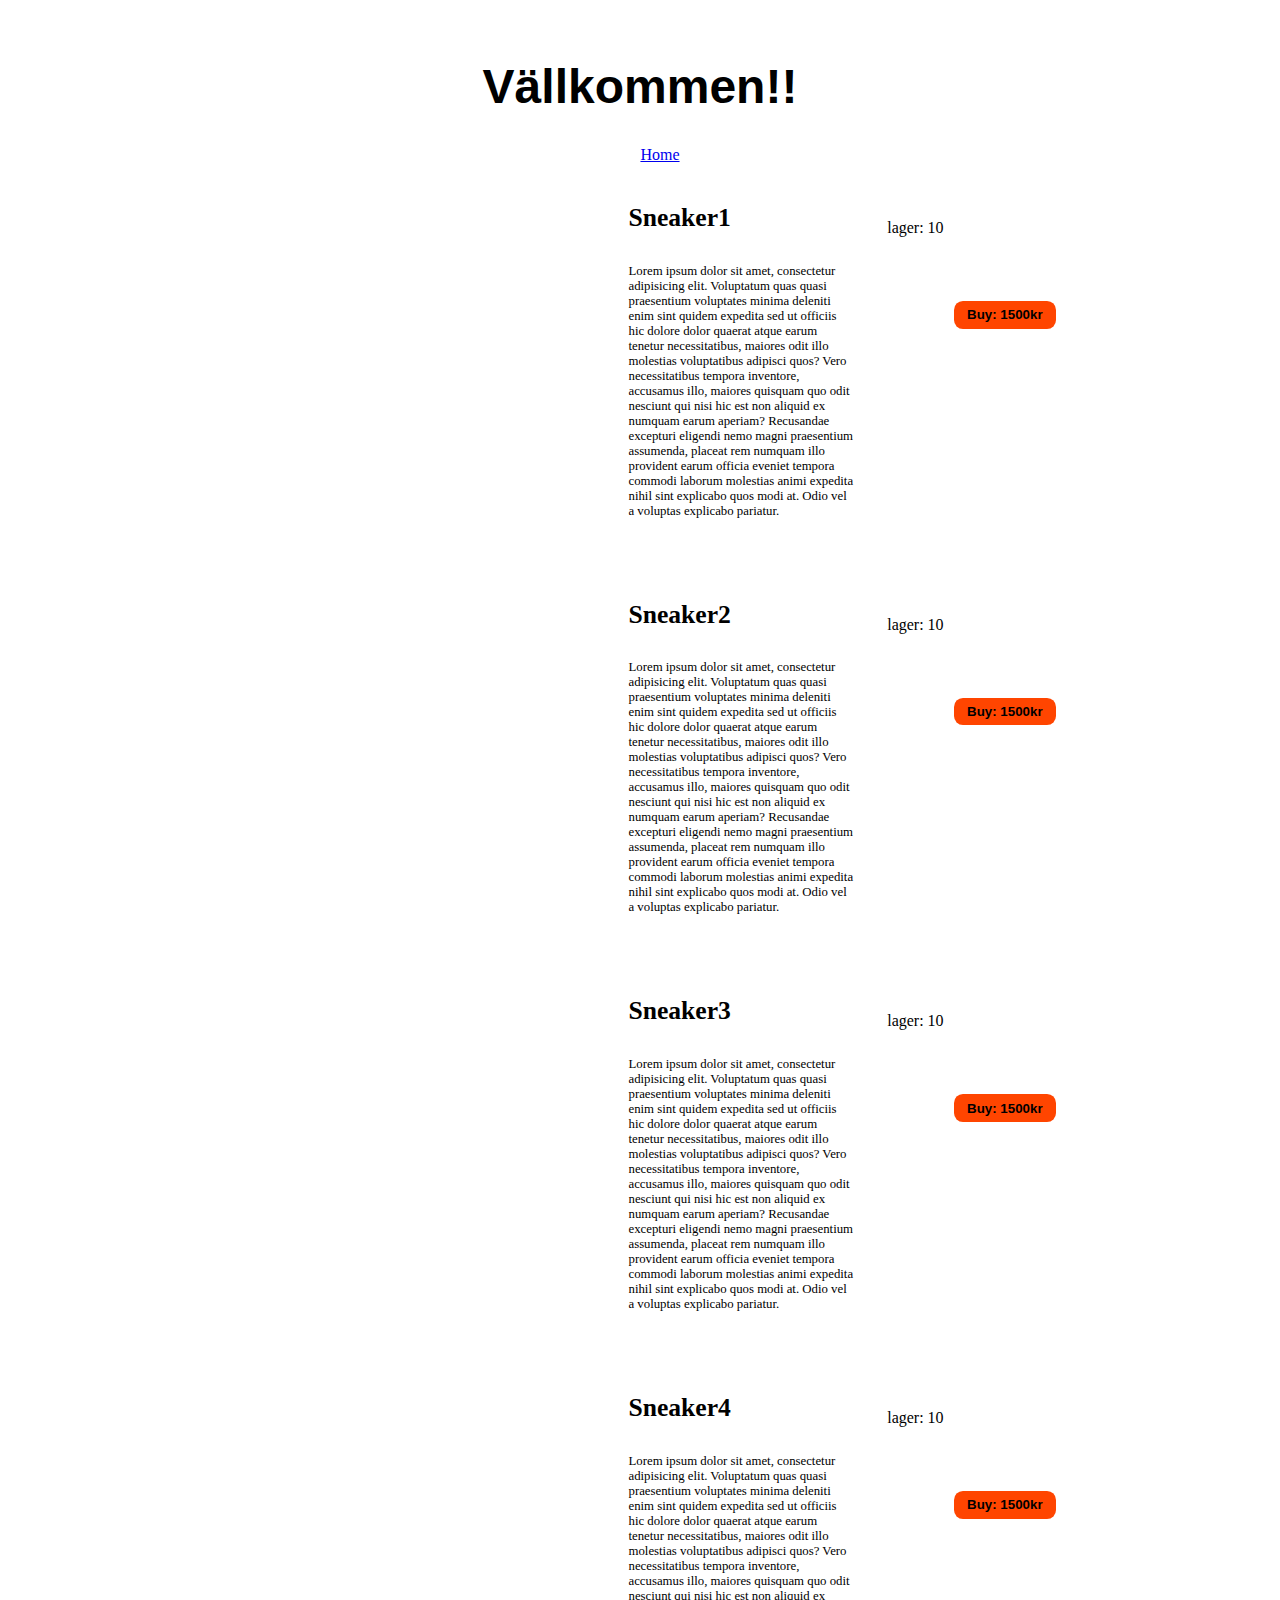
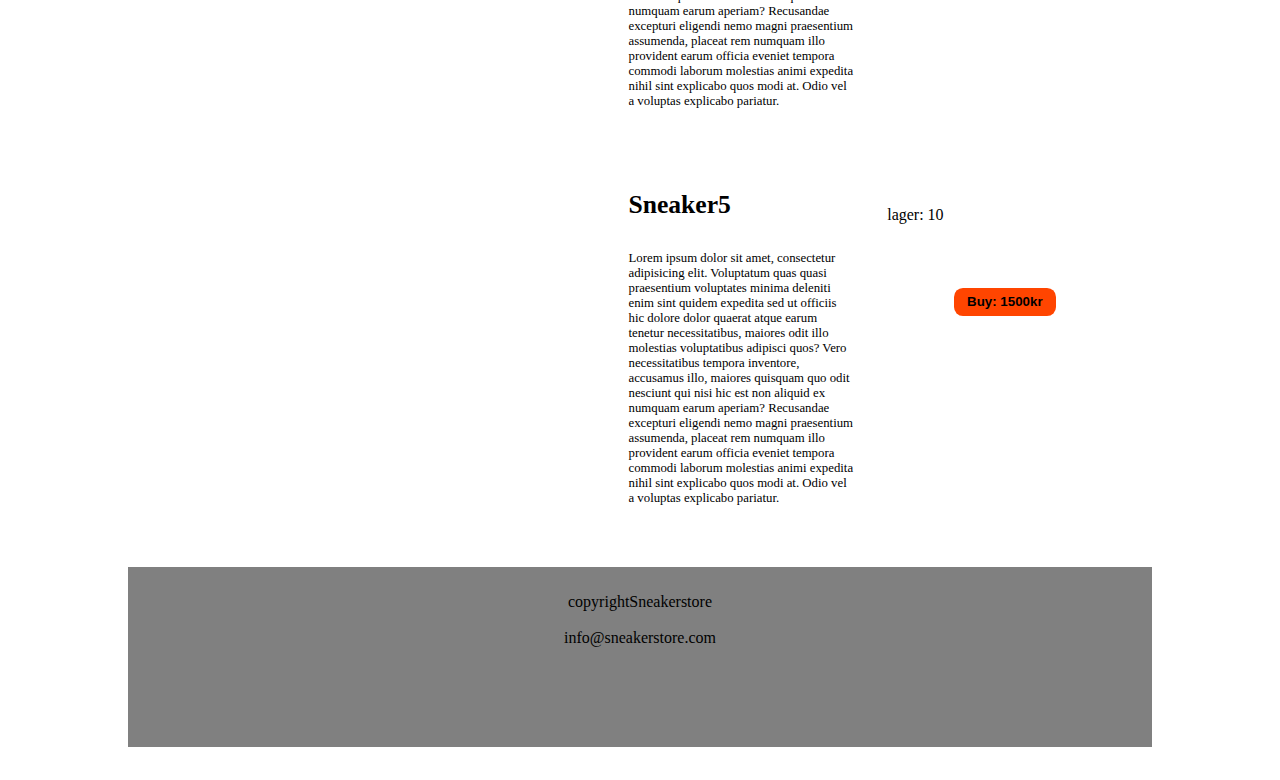
==== index.html @ 8e4ab18f "first commit" ====
<!DOCTYPE html>
<html lang="en">
<head>
    <meta charset="UTF-8">
    <meta http-equiv="X-UA-Compatible" content="IE=edge">
    <meta name="viewport" content="width=device-width, initial-scale=1.0">
    <link rel="stylesheet" href="https://cdnjs.cloudflare.com/ajax/libs/font-awesome/6.2.1/css/all.min.css" integrity="sha512-MV7K8+y+gLIBoVD59lQIYicR65iaqukzvf/nwasF0nqhPay5w/9lJmVM2hMDcnK1OnMGCdVK+iQrJ7lzPJQd1w==" crossorigin="anonymous" referrerpolicy="no-referrer" />
    <link rel="stylesheet" href="/style/style.css">
    <title>Document</title>
</head>
<body>
    <div class="square">
    
        <picture>
            <source media="(min-width:751px)" srcset="https://cdn-icons-png.flaticon.com/512/5499/5499206.png">
        
            <img>
        </picture>
    
        <div class="cart"><a href="/modules/cart.html"><i class="fa-solid fa-cart-shopping"></i></a><div class="lang1"></div></div>
        <h1 class="bouncing-letters">
            <span>V</span><span>ä</span><span>l</span><span>l</span><span>k</span><span>o</span><span>m</span><span>m</span><span>e</span><span>n</span><span>!</span><span>!</span></h1>
       
        <div> 
            <ul class="menu hidden" id="menu" >
                <li id="home"><a href="index.html">Home</a></li>
            </ul>
        </div>
        <div class="grid"  id="container">
      <div class="div-container">
                <div class="image"><img class="skor-img" src="https://shelta.se/pub_images/original/DV1129-300_1.jpg?timestamp=1677759773" alt=""></div>
                <div class="beskrivning"><strong class="text">Sneaker1</strong><br>
                    <br><p class="text2">Lorem ipsum dolor sit amet, consectetur adipisicing elit. Voluptatum quas quasi praesentium voluptates minima deleniti enim sint quidem expedita sed ut officiis hic dolore dolor quaerat atque earum tenetur necessitatibus, maiores odit illo molestias voluptatibus adipisci quos? Vero necessitatibus tempora inventore, accusamus illo, maiores quisquam quo odit nesciunt qui nisi hic est non aliquid ex numquam earum aperiam? Recusandae excepturi eligendi nemo magni praesentium assumenda, placeat rem numquam illo provident earum officia eveniet tempora commodi laborum molestias animi expedita nihil sint explicabo quos modi at. Odio vel a voluptas explicabo pariatur.</p></div>
                <div class="pris"><p>lager: 10</p> <button class="euro">Buy: 1500kr</button></div>
            </div>
            <div class="div-container">
                <div class="image"><img class="skor-img" src="https://shelta.se/pub_images/original/AH6789-006_1.jpg" alt=""></div>
                <div class="beskrivning"><strong class="text">Sneaker2</strong><br>
                    <br><p class="text2">Lorem ipsum dolor sit amet, consectetur adipisicing elit. Voluptatum quas quasi praesentium voluptates minima deleniti enim sint quidem expedita sed ut officiis hic dolore dolor quaerat atque earum tenetur necessitatibus, maiores odit illo molestias voluptatibus adipisci quos? Vero necessitatibus tempora inventore, accusamus illo, maiores quisquam quo odit nesciunt qui nisi hic est non aliquid ex numquam earum aperiam? Recusandae excepturi eligendi nemo magni praesentium assumenda, placeat rem numquam illo provident earum officia eveniet tempora commodi laborum molestias animi expedita nihil sint explicabo quos modi at. Odio vel a voluptas explicabo pariatur.</p></div>
                <div class="pris"><p>lager: 10</p> <button class="euro">Buy: 1500kr</button></div>
            </div>
            <div class="div-container">
                <div class="image"><img class="skor-img" src="https://shelta.se/pub_images/original/DV1129-001_1.jpg?timestamp=1673044814" alt=""></div>
                <div class="beskrivning"><strong class="text">Sneaker3</strong><br>
                    <br><p class="text2">Lorem ipsum dolor sit amet, consectetur adipisicing elit. Voluptatum quas quasi praesentium voluptates minima deleniti enim sint quidem expedita sed ut officiis hic dolore dolor quaerat atque earum tenetur necessitatibus, maiores odit illo molestias voluptatibus adipisci quos? Vero necessitatibus tempora inventore, accusamus illo, maiores quisquam quo odit nesciunt qui nisi hic est non aliquid ex numquam earum aperiam? Recusandae excepturi eligendi nemo magni praesentium assumenda, placeat rem numquam illo provident earum officia eveniet tempora commodi laborum molestias animi expedita nihil sint explicabo quos modi at. Odio vel a voluptas explicabo pariatur.</p></div>
                <div class="pris"><p>lager: 10</p> <button class="euro">Buy: 1500kr</button></div>
            </div>
            <div class="div-container">
                <div class="image"><img class="skor-img" src="https://shelta.se/pub_images/original/AH6789-001_1.jpg?timestamp=1609192138" alt=""></div>
                <div class="beskrivning"><strong class="text">Sneaker4</strong><br>
                    <br><p class="text2">Lorem ipsum dolor sit amet, consectetur adipisicing elit. Voluptatum quas quasi praesentium voluptates minima deleniti enim sint quidem expedita sed ut officiis hic dolore dolor quaerat atque earum tenetur necessitatibus, maiores odit illo molestias voluptatibus adipisci quos? Vero necessitatibus tempora inventore, accusamus illo, maiores quisquam quo odit nesciunt qui nisi hic est non aliquid ex numquam earum aperiam? Recusandae excepturi eligendi nemo magni praesentium assumenda, placeat rem numquam illo provident earum officia eveniet tempora commodi laborum molestias animi expedita nihil sint explicabo quos modi at. Odio vel a voluptas explicabo pariatur.</p></div>
                <div class="pris"><p>lager: 10</p> <button class="euro">Buy: 1500kr</button></div>
            </div>
            <div class="div-container">
                <div class="image"><img class="skor-img" src="https://shelta.se/pub_images/original/DM2361-100_0.jpg?timestamp=1628091117" alt=""></div>
                <div class="beskrivning"><strong class="text">Sneaker5</strong><br>
                    <br><p class="text2">Lorem ipsum dolor sit amet, consectetur adipisicing elit. Voluptatum quas quasi praesentium voluptates minima deleniti enim sint quidem expedita sed ut officiis hic dolore dolor quaerat atque earum tenetur necessitatibus, maiores odit illo molestias voluptatibus adipisci quos? Vero necessitatibus tempora inventore, accusamus illo, maiores quisquam quo odit nesciunt qui nisi hic est non aliquid ex numquam earum aperiam? Recusandae excepturi eligendi nemo magni praesentium assumenda, placeat rem numquam illo provident earum officia eveniet tempora commodi laborum molestias animi expedita nihil sint explicabo quos modi at. Odio vel a voluptas explicabo pariatur.</p></div>
                <div class="pris"><p>lager: 10</p> <button class="euro">Buy: 1500kr</button></div>
            </div>
            
    </div>
    <div class="footer">
        <div>copyright<i class="fa-regular fa-copyright"></i>Sneakerstore</div>
        <br>
        <div>info@sneakerstore.com</div>
        <i class="fa-brands fa-facebook-messenger"></i>
        <i class="fa-brands fa-instagram"></i>
    </div>
    <script src="main.js"></script>
</body>
</html>
---- style/style.css ----
.square{
    width: 80vw;
    height: 100%; 
    margin: auto;
    padding-bottom: 2vw;  
}
ul{
    display: block;
}
.menu{
    display: flex; 
    justify-content: space-around;
}
.fa-bars{
    display: none; 
    cursor:pointer; 
}
.height{
    display: none; 
}
li{  
   text-align: center;
   list-style: none;
   padding: 0.8vw;
   cursor: pointer; 
 
}
li:hover{
    background-color: orangered; 
    border-radius: 15px;
    transform: scale(1.2);
    box-shadow: 1px 1px 1px 1px rgba(244, 172, 148, 0.776)
}
li:active{
    transform: scale(0.98)
}
.change{ 
    float: right; 
    border-radius: 15px; 
    color: black; 
    margin: 2vw;
    cursor: pointer; 
    padding: 0.8vw;  
}
.change:hover{
    font-weight: bold;
    background-color: grey;
    border-radius: 1.5vw;  
}
.lang{
    float: right; 
    margin-top: 3vw;
    margin-right: 4vw; 
    cursor: pointer;  
    font-size: 2vw;   
}
.lang:active{
    transform: scale(0.9);
}
i{
    color: black; 
}
img{
    width: 7vw;
    border-radius: 50%; 
    margin-top: 2vw;
    margin-left: 2vw; 
    transition-duration: 0.5s  
}
img:hover{
    transform: rotate(360deg)
}
.grid{
    display: grid; 
    grid-template-columns: auto auto auto; 
    gap: 0.5vw;  
    margin-top: 1vw; 
    
}
#container{
    display: flex; 
    flex-direction: column;
}
.div-container{
    display: flex; 
    flex-direction: row;
}
.image{
    position: relative; 
    grid-column: 1/ span 2;
    grid-row: 1 / 3;
    width: 50vw; 
    height: 30.5vw; 
    margin-left: 0.7vw;
    background-color: rgba(255, 255, 255, 0.708); 
    border-radius: 0.8vw; 
}
.beskrivning{
    grid-column: 3;
    grid-row: 2 ;
    width: 24vw; 
    height: 27.5vw; 
    padding: 1vw; 
    background-color: rgba(255, 255, 255, 0.708);
    border-radius: 0.8vw;
    padding-bottom: 2vw; 
    margin-right: 0.5vw; 
    margin-left: 0.5vw; 
}
.pris{
    width: 26vw; 
    height: 10vw; 
    padding: 1vw; 
    background-color: rgba(255, 255, 255, 0.708);
    border-radius: 0.8vw;
    margin-right: 0.5vw;
    
}
button{
    width: 8vw; 
    border-radius: 0.7vw;
    border: none; 
    padding: 0.5vw; 
    background-color: orangered; 
    float: right; 
    margin-right: 6vw; 
    margin-top: 5vw; 
    cursor: pointer; 
    font-weight: bold;  
}
button:hover{
    background-color: rgb(241, 168, 141); 
}
button:active{
    transform: scale(0.9)
}
p{
    padding-bottom: 0; 
    margin-bottom: 0; 
}
.skor-img{
    position: absolute; 
    width: 25vw; 
    margin-left: 10vw; 
}
.text{
    font-size: 2vw; 
}
.text2{
    font-size: 1vw;  
}
.footer{
    height: 12vw; 
    background-color: grey; 
    width: 80vw; 
    margin: auto;
    text-align: center; 
    padding-top: 2vw; 
}
.fa-brands{
    padding: 2vw; 
    width: 4vw; 
    cursor: pointer;
    position: relative;
    animation: mymove 2s infinite;
    animation-direction: alternate; 
}
.fa-brands:active{
    transform: scale(1.5);
}

.btnplus, .btnminus{
    width: 2vw; 
    color: orangered;
    cursor: pointer; 
}

@keyframes mymove {
    from {top: 0vw;}
    to {top: 4vw;}
  }
@media screen and (max-width: 768px){
    .square{
        height: 100%; 
        padding-bottom: 4vw; 
    }
    .menu{
        display: flex; 
        justify-content: center; 
    }
    ul{
        display: flex;
        flex-direction: column;
        padding: 0vw;
        width: 100%; 

    }
    li{
        background-color: grey;
        border-radius: 0px; 
        height: 6vw;  
        padding-top: 2vw; 
    }
    li:hover{
        background-color: orangered;
        border-radius: 0px;
        transform: scale(1);
        box-shadow: 0px 0px 0px 0px rgb(249, 248, 248)
         
    }
    li:active{
        transform: scale(0.98)
    }
    .fa-bars{
        display: block; 
        width: 5vw; 
        height: 5vw;
        color: black;
        float: right; 
        margin-top: 3vw; 
        margin-bottom: 5vw;
        padding-right: 1.5vw;   
    }
    .fa-bars:hover{
        color: orangered;
        
    }
    .fa-bars:active{
        transform: scale(1.15)
    }
    .height{
        height: 6vw; 
        display: flex;
        justify-content: flex-end;
        width: 100%; 
    }

    .hidden{
        display: none; 
    }
    .grid{
         
        display: flex;
        flex-direction: column; 
        justify-content: center; 
        
         
    }
    
    .image{
        margin-top: 2vw; 
        position: static;
        width: 78vw; 
        margin-right: 1vw; 
    }
    .skor-img{
        margin-left: 25vw; 
    }
    .beskrivning{
        display: flex;
        width: 76vw;
        flex-direction: column;  
        margin: 1vw; 
        height: 80vw; 
    }
    .pris{
        position: relative; 
        display: flex; 
        width: 76.5vw;
        height: 8vw; 
        flex-direction: column; 
        padding-bottom: 7.5vw;
        margin: 0.6vw;
        margin-bottom: 2vw; 
        text-align: center;
        font-size: 3vw;   
    }
    button{
        position: absolute;
        width:76.5vw;
        height: 7vw;  
        margin-right: 0.5vw; 
        margin-top: 7vw;
    }
    .text{
        font-size: 2.5vw;
        
    }
    .text2{
        font-size: 2.5vw; 
    }
    .footer{
        height: 20vw; 
        padding-bottom: 2vw; 
    }
}


@import url("https://fonts.googleapis.com/css2?family=Open+Sans&family=Roboto:wght@300&display=swap");

/* Some styling */
h1{
    font-family: "open sans", sans-serif;
    text-align: center;
    
}


.bounce{
    animation-name: bounce;
    
    
}

.bouncing-letters span {
    
    animation-timing-function: linear;
    animation-duration: 1s;
    animation-iteration-count: 1;
    display: inline-block;
    font-size: 3rem;
    
}

@keyframes bounce {
    20%,
    50%,
    80%,
    to {
        transform: scale(1, 1);
    }
    40% {
        transform: scale(1.75, 0.65);
    }
    45% {
        transform: scale(1.75, 0.65);
    }
    70% {
        transform: scale(1.25, 0.75);
    }
    90% {
        transform: scale(1.15, 0.85);
    }
}
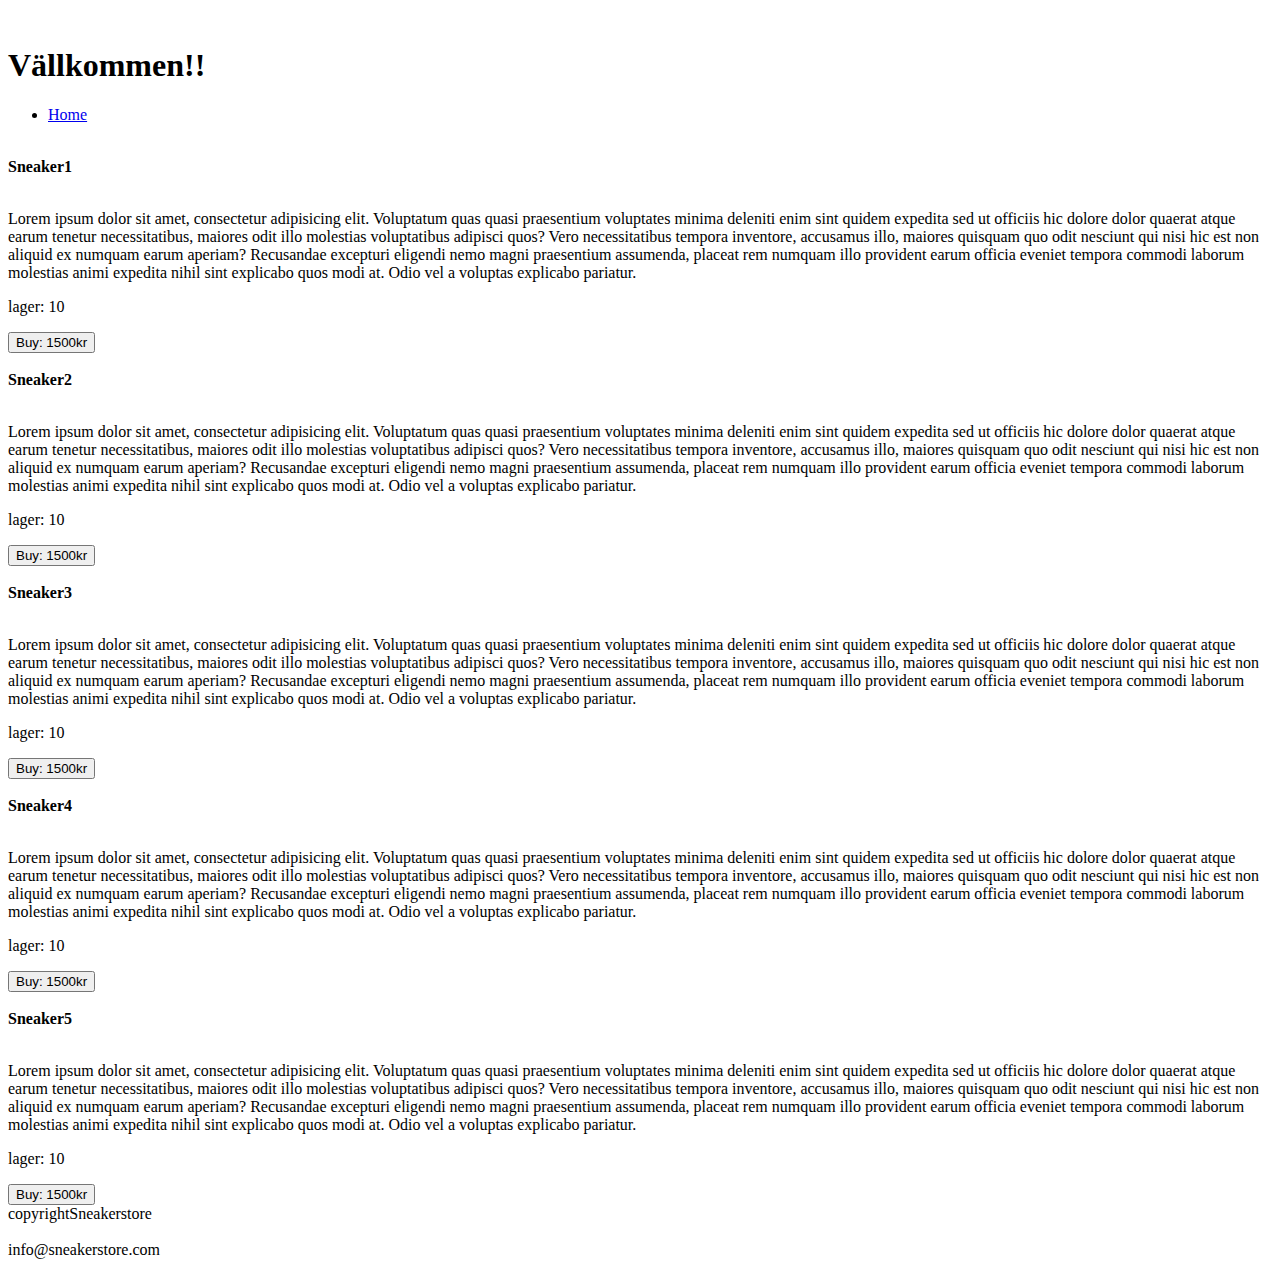
==== commit 1555aa76: "Update index.html" ====
--- a/index.html
+++ b/index.html
@@ -5,7 +5,7 @@
     <meta http-equiv="X-UA-Compatible" content="IE=edge">
     <meta name="viewport" content="width=device-width, initial-scale=1.0">
     <link rel="stylesheet" href="https://cdnjs.cloudflare.com/ajax/libs/font-awesome/6.2.1/css/all.min.css" integrity="sha512-MV7K8+y+gLIBoVD59lQIYicR65iaqukzvf/nwasF0nqhPay5w/9lJmVM2hMDcnK1OnMGCdVK+iQrJ7lzPJQd1w==" crossorigin="anonymous" referrerpolicy="no-referrer" />
-    <link rel="stylesheet" href="/style/style.css">
+    <link rel="stylesheet" ./style/style.css">
     <title>Document</title>
 </head>
 <body>
@@ -68,4 +68,4 @@
     </div>
     <script src="main.js"></script>
 </body>
-</html>+</html>
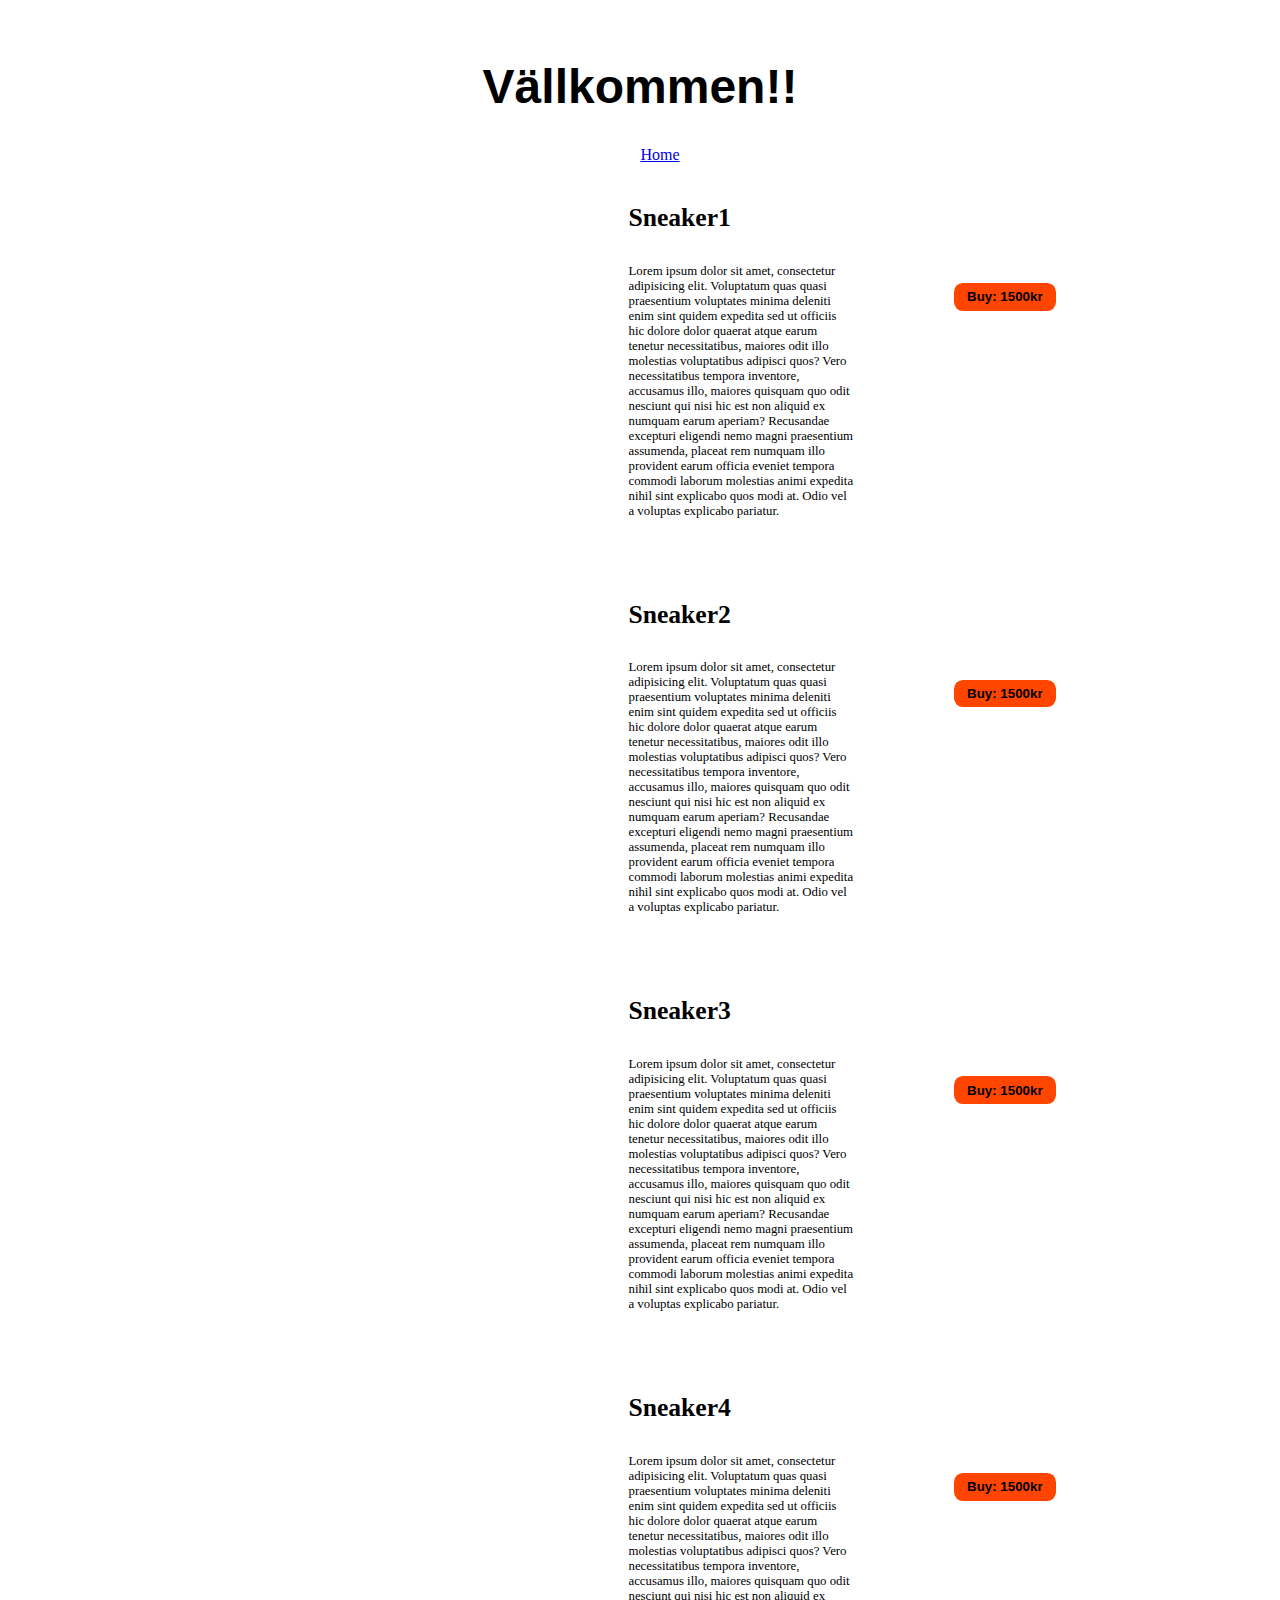
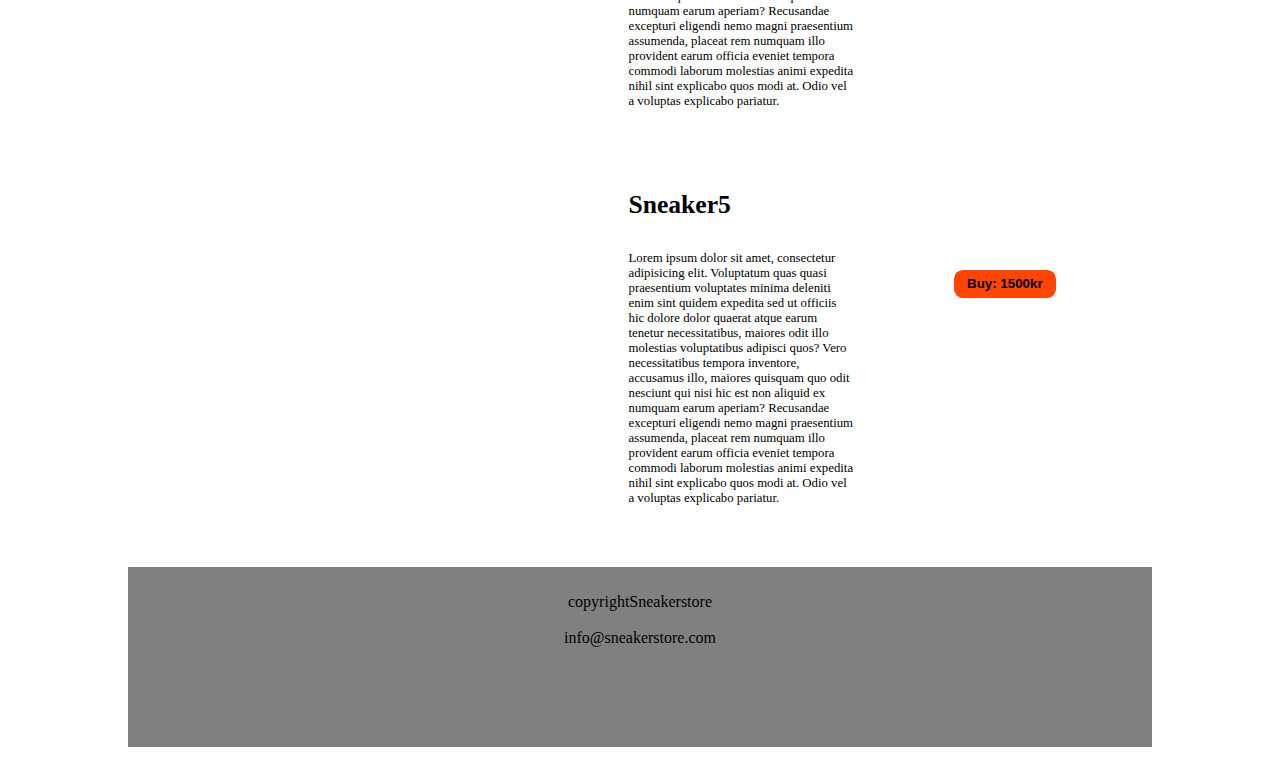
==== commit 772e2bc5: "lager uppdatering" ====
--- a/index.html
+++ b/index.html
@@ -5,7 +5,7 @@
     <meta http-equiv="X-UA-Compatible" content="IE=edge">
     <meta name="viewport" content="width=device-width, initial-scale=1.0">
     <link rel="stylesheet" href="https://cdnjs.cloudflare.com/ajax/libs/font-awesome/6.2.1/css/all.min.css" integrity="sha512-MV7K8+y+gLIBoVD59lQIYicR65iaqukzvf/nwasF0nqhPay5w/9lJmVM2hMDcnK1OnMGCdVK+iQrJ7lzPJQd1w==" crossorigin="anonymous" referrerpolicy="no-referrer" />
-    <link rel="stylesheet" ./style/style.css">
+    <link rel="stylesheet" href="./style/style.css">
     <title>Document</title>
 </head>
 <body>
@@ -31,31 +31,31 @@
                 <div class="image"><img class="skor-img" src="https://shelta.se/pub_images/original/DV1129-300_1.jpg?timestamp=1677759773" alt=""></div>
                 <div class="beskrivning"><strong class="text">Sneaker1</strong><br>
                     <br><p class="text2">Lorem ipsum dolor sit amet, consectetur adipisicing elit. Voluptatum quas quasi praesentium voluptates minima deleniti enim sint quidem expedita sed ut officiis hic dolore dolor quaerat atque earum tenetur necessitatibus, maiores odit illo molestias voluptatibus adipisci quos? Vero necessitatibus tempora inventore, accusamus illo, maiores quisquam quo odit nesciunt qui nisi hic est non aliquid ex numquam earum aperiam? Recusandae excepturi eligendi nemo magni praesentium assumenda, placeat rem numquam illo provident earum officia eveniet tempora commodi laborum molestias animi expedita nihil sint explicabo quos modi at. Odio vel a voluptas explicabo pariatur.</p></div>
-                <div class="pris"><p>lager: 10</p> <button class="euro">Buy: 1500kr</button></div>
+                <div class="pris"><p class="lager"></p>  <button class="euro">Buy: 1500kr</button></div>
             </div>
             <div class="div-container">
                 <div class="image"><img class="skor-img" src="https://shelta.se/pub_images/original/AH6789-006_1.jpg" alt=""></div>
                 <div class="beskrivning"><strong class="text">Sneaker2</strong><br>
                     <br><p class="text2">Lorem ipsum dolor sit amet, consectetur adipisicing elit. Voluptatum quas quasi praesentium voluptates minima deleniti enim sint quidem expedita sed ut officiis hic dolore dolor quaerat atque earum tenetur necessitatibus, maiores odit illo molestias voluptatibus adipisci quos? Vero necessitatibus tempora inventore, accusamus illo, maiores quisquam quo odit nesciunt qui nisi hic est non aliquid ex numquam earum aperiam? Recusandae excepturi eligendi nemo magni praesentium assumenda, placeat rem numquam illo provident earum officia eveniet tempora commodi laborum molestias animi expedita nihil sint explicabo quos modi at. Odio vel a voluptas explicabo pariatur.</p></div>
-                <div class="pris"><p>lager: 10</p> <button class="euro">Buy: 1500kr</button></div>
+                <div class="pris"><p class="lager"></p> <button class="euro">Buy: 1500kr</button></div>
             </div>
             <div class="div-container">
                 <div class="image"><img class="skor-img" src="https://shelta.se/pub_images/original/DV1129-001_1.jpg?timestamp=1673044814" alt=""></div>
                 <div class="beskrivning"><strong class="text">Sneaker3</strong><br>
                     <br><p class="text2">Lorem ipsum dolor sit amet, consectetur adipisicing elit. Voluptatum quas quasi praesentium voluptates minima deleniti enim sint quidem expedita sed ut officiis hic dolore dolor quaerat atque earum tenetur necessitatibus, maiores odit illo molestias voluptatibus adipisci quos? Vero necessitatibus tempora inventore, accusamus illo, maiores quisquam quo odit nesciunt qui nisi hic est non aliquid ex numquam earum aperiam? Recusandae excepturi eligendi nemo magni praesentium assumenda, placeat rem numquam illo provident earum officia eveniet tempora commodi laborum molestias animi expedita nihil sint explicabo quos modi at. Odio vel a voluptas explicabo pariatur.</p></div>
-                <div class="pris"><p>lager: 10</p> <button class="euro">Buy: 1500kr</button></div>
+                <div class="pris"><p class="lager"></p> <button class="euro">Buy: 1500kr</button></div>
             </div>
             <div class="div-container">
                 <div class="image"><img class="skor-img" src="https://shelta.se/pub_images/original/AH6789-001_1.jpg?timestamp=1609192138" alt=""></div>
                 <div class="beskrivning"><strong class="text">Sneaker4</strong><br>
                     <br><p class="text2">Lorem ipsum dolor sit amet, consectetur adipisicing elit. Voluptatum quas quasi praesentium voluptates minima deleniti enim sint quidem expedita sed ut officiis hic dolore dolor quaerat atque earum tenetur necessitatibus, maiores odit illo molestias voluptatibus adipisci quos? Vero necessitatibus tempora inventore, accusamus illo, maiores quisquam quo odit nesciunt qui nisi hic est non aliquid ex numquam earum aperiam? Recusandae excepturi eligendi nemo magni praesentium assumenda, placeat rem numquam illo provident earum officia eveniet tempora commodi laborum molestias animi expedita nihil sint explicabo quos modi at. Odio vel a voluptas explicabo pariatur.</p></div>
-                <div class="pris"><p>lager: 10</p> <button class="euro">Buy: 1500kr</button></div>
+                <div class="pris"><p class="lager"></p>  <button class="euro">Buy: 1500kr</button></div>
             </div>
             <div class="div-container">
                 <div class="image"><img class="skor-img" src="https://shelta.se/pub_images/original/DM2361-100_0.jpg?timestamp=1628091117" alt=""></div>
                 <div class="beskrivning"><strong class="text">Sneaker5</strong><br>
                     <br><p class="text2">Lorem ipsum dolor sit amet, consectetur adipisicing elit. Voluptatum quas quasi praesentium voluptates minima deleniti enim sint quidem expedita sed ut officiis hic dolore dolor quaerat atque earum tenetur necessitatibus, maiores odit illo molestias voluptatibus adipisci quos? Vero necessitatibus tempora inventore, accusamus illo, maiores quisquam quo odit nesciunt qui nisi hic est non aliquid ex numquam earum aperiam? Recusandae excepturi eligendi nemo magni praesentium assumenda, placeat rem numquam illo provident earum officia eveniet tempora commodi laborum molestias animi expedita nihil sint explicabo quos modi at. Odio vel a voluptas explicabo pariatur.</p></div>
-                <div class="pris"><p>lager: 10</p> <button class="euro">Buy: 1500kr</button></div>
+                <div class="pris"><p class="lager"></p>  <button class="euro">Buy: 1500kr</button></div>
             </div>
             
     </div>
--- a/style/style.css
+++ b/style/style.css
@@ -0,0 +1,345 @@
+
+.square{
+    width: 80vw;
+    height: 100%; 
+    margin: auto;
+    padding-bottom: 2vw;  
+}
+ul{
+    display: block;
+}
+.menu{
+    display: flex; 
+    justify-content: space-around;
+}
+.fa-bars{
+    display: none; 
+    cursor:pointer; 
+}
+.height{
+    display: none; 
+}
+li{  
+   text-align: center;
+   list-style: none;
+   padding: 0.8vw;
+   cursor: pointer; 
+ 
+}
+li:hover{
+    background-color: orangered; 
+    border-radius: 15px;
+    transform: scale(1.2);
+    box-shadow: 1px 1px 1px 1px rgba(244, 172, 148, 0.776)
+}
+li:active{
+    transform: scale(0.98)
+}
+.change{ 
+    float: right; 
+    border-radius: 15px; 
+    color: black; 
+    margin: 2vw;
+    cursor: pointer; 
+    padding: 0.8vw;  
+}
+.change:hover{
+    font-weight: bold;
+    background-color: grey;
+    border-radius: 1.5vw;  
+}
+.lang{
+    float: right; 
+    margin-top: 3vw;
+    margin-right: 4vw; 
+    cursor: pointer;  
+    font-size: 2vw;   
+}
+.lang:active{
+    transform: scale(0.9);
+}
+i{
+    color: black; 
+}
+img{
+    width: 7vw;
+    border-radius: 50%; 
+    margin-top: 2vw;
+    margin-left: 2vw; 
+    transition-duration: 0.5s  
+}
+img:hover{
+    transform: rotate(360deg)
+}
+.grid{
+    display: grid; 
+    grid-template-columns: auto auto auto; 
+    gap: 0.5vw;  
+    margin-top: 1vw; 
+    
+}
+#container{
+    display: flex; 
+    flex-direction: column;
+}
+.div-container{
+    display: flex; 
+    flex-direction: row;
+}
+.image{
+    position: relative; 
+    grid-column: 1/ span 2;
+    grid-row: 1 / 3;
+    width: 50vw; 
+    height: 30.5vw; 
+    margin-left: 0.7vw;
+    background-color: rgba(255, 255, 255, 0.708); 
+    border-radius: 0.8vw; 
+}
+.beskrivning{
+    grid-column: 3;
+    grid-row: 2 ;
+    width: 24vw; 
+    height: 27.5vw; 
+    padding: 1vw; 
+    background-color: rgba(255, 255, 255, 0.708);
+    border-radius: 0.8vw;
+    padding-bottom: 2vw; 
+    margin-right: 0.5vw; 
+    margin-left: 0.5vw; 
+}
+.pris{
+    width: 26vw; 
+    height: 10vw; 
+    padding: 1vw; 
+    background-color: rgba(255, 255, 255, 0.708);
+    border-radius: 0.8vw;
+    margin-right: 0.5vw;
+    
+}
+button{
+    width: 8vw; 
+    border-radius: 0.7vw;
+    border: none; 
+    padding: 0.5vw; 
+    background-color: orangered; 
+    float: right; 
+    margin-right: 6vw; 
+    margin-top: 5vw; 
+    cursor: pointer; 
+    font-weight: bold;  
+}
+button:hover{
+    background-color: rgb(241, 168, 141); 
+}
+button:active{
+    transform: scale(0.9)
+}
+p{
+    padding-bottom: 0; 
+    margin-bottom: 0; 
+}
+.skor-img{
+    position: absolute; 
+    width: 25vw; 
+    margin-left: 10vw; 
+}
+.text{
+    font-size: 2vw; 
+}
+.text2{
+    font-size: 1vw;  
+}
+.footer{
+    height: 12vw; 
+    background-color: grey; 
+    width: 80vw; 
+    margin: auto;
+    text-align: center; 
+    padding-top: 2vw; 
+}
+.fa-brands{
+    padding: 2vw; 
+    width: 4vw; 
+    cursor: pointer;
+    position: relative;
+    animation: mymove 2s infinite;
+    animation-direction: alternate; 
+}
+.fa-brands:active{
+    transform: scale(1.5);
+}
+
+.btnplus, .btnminus{
+    width: 2vw; 
+    color: orangered;
+    cursor: pointer; 
+}
+
+@keyframes mymove {
+    from {top: 0vw;}
+    to {top: 4vw;}
+  }
+@media screen and (max-width: 768px){
+    .square{
+        height: 100%; 
+        padding-bottom: 4vw; 
+    }
+    .menu{
+        display: flex; 
+        justify-content: center; 
+    }
+    ul{
+        display: flex;
+        flex-direction: column;
+        padding: 0vw;
+        width: 100%; 
+
+    }
+    li{
+        background-color: grey;
+        border-radius: 0px; 
+        height: 6vw;  
+        padding-top: 2vw; 
+    }
+    li:hover{
+        background-color: orangered;
+        border-radius: 0px;
+        transform: scale(1);
+        box-shadow: 0px 0px 0px 0px rgb(249, 248, 248)
+         
+    }
+    li:active{
+        transform: scale(0.98)
+    }
+    .fa-bars{
+        display: block; 
+        width: 5vw; 
+        height: 5vw;
+        color: black;
+        float: right; 
+        margin-top: 3vw; 
+        margin-bottom: 5vw;
+        padding-right: 1.5vw;   
+    }
+    .fa-bars:hover{
+        color: orangered;
+        
+    }
+    .fa-bars:active{
+        transform: scale(1.15)
+    }
+    .height{
+        height: 6vw; 
+        display: flex;
+        justify-content: flex-end;
+        width: 100%; 
+    }
+
+    .hidden{
+        display: none; 
+    }
+    .grid{
+         
+        display: flex;
+        flex-direction: column; 
+        justify-content: center; 
+        
+         
+    }
+    
+    .image{
+        margin-top: 2vw; 
+        position: static;
+        width: 78vw; 
+        margin-right: 1vw; 
+    }
+    .skor-img{
+        margin-left: 25vw; 
+    }
+    .beskrivning{
+        display: flex;
+        width: 76vw;
+        flex-direction: column;  
+        margin: 1vw; 
+        height: 80vw; 
+    }
+    .pris{
+        position: relative; 
+        display: flex; 
+        width: 76.5vw;
+        height: 8vw; 
+        flex-direction: column; 
+        padding-bottom: 7.5vw;
+        margin: 0.6vw;
+        margin-bottom: 2vw; 
+        text-align: center;
+        font-size: 3vw;   
+    }
+    button{
+        position: absolute;
+        width:76.5vw;
+        height: 7vw;  
+        margin-right: 0.5vw; 
+        margin-top: 7vw;
+    }
+    .text{
+        font-size: 2.5vw;
+        
+    }
+    .text2{
+        font-size: 2.5vw; 
+    }
+    .footer{
+        height: 20vw; 
+        padding-bottom: 2vw; 
+    }
+}
+
+
+@import url("https://fonts.googleapis.com/css2?family=Open+Sans&family=Roboto:wght@300&display=swap");
+
+/* Some styling */
+h1{
+    font-family: "open sans", sans-serif;
+    text-align: center;
+    
+}
+
+
+.bounce{
+    animation-name: bounce;
+    
+    
+}
+
+.bouncing-letters span {
+    
+    animation-timing-function: linear;
+    animation-duration: 1s;
+    animation-iteration-count: 1;
+    display: inline-block;
+    font-size: 3rem;
+    
+}
+
+@keyframes bounce {
+    20%,
+    50%,
+    80%,
+    to {
+        transform: scale(1, 1);
+    }
+    40% {
+        transform: scale(1.75, 0.65);
+    }
+    45% {
+        transform: scale(1.75, 0.65);
+    }
+    70% {
+        transform: scale(1.25, 0.75);
+    }
+    90% {
+        transform: scale(1.15, 0.85);
+    }
+}